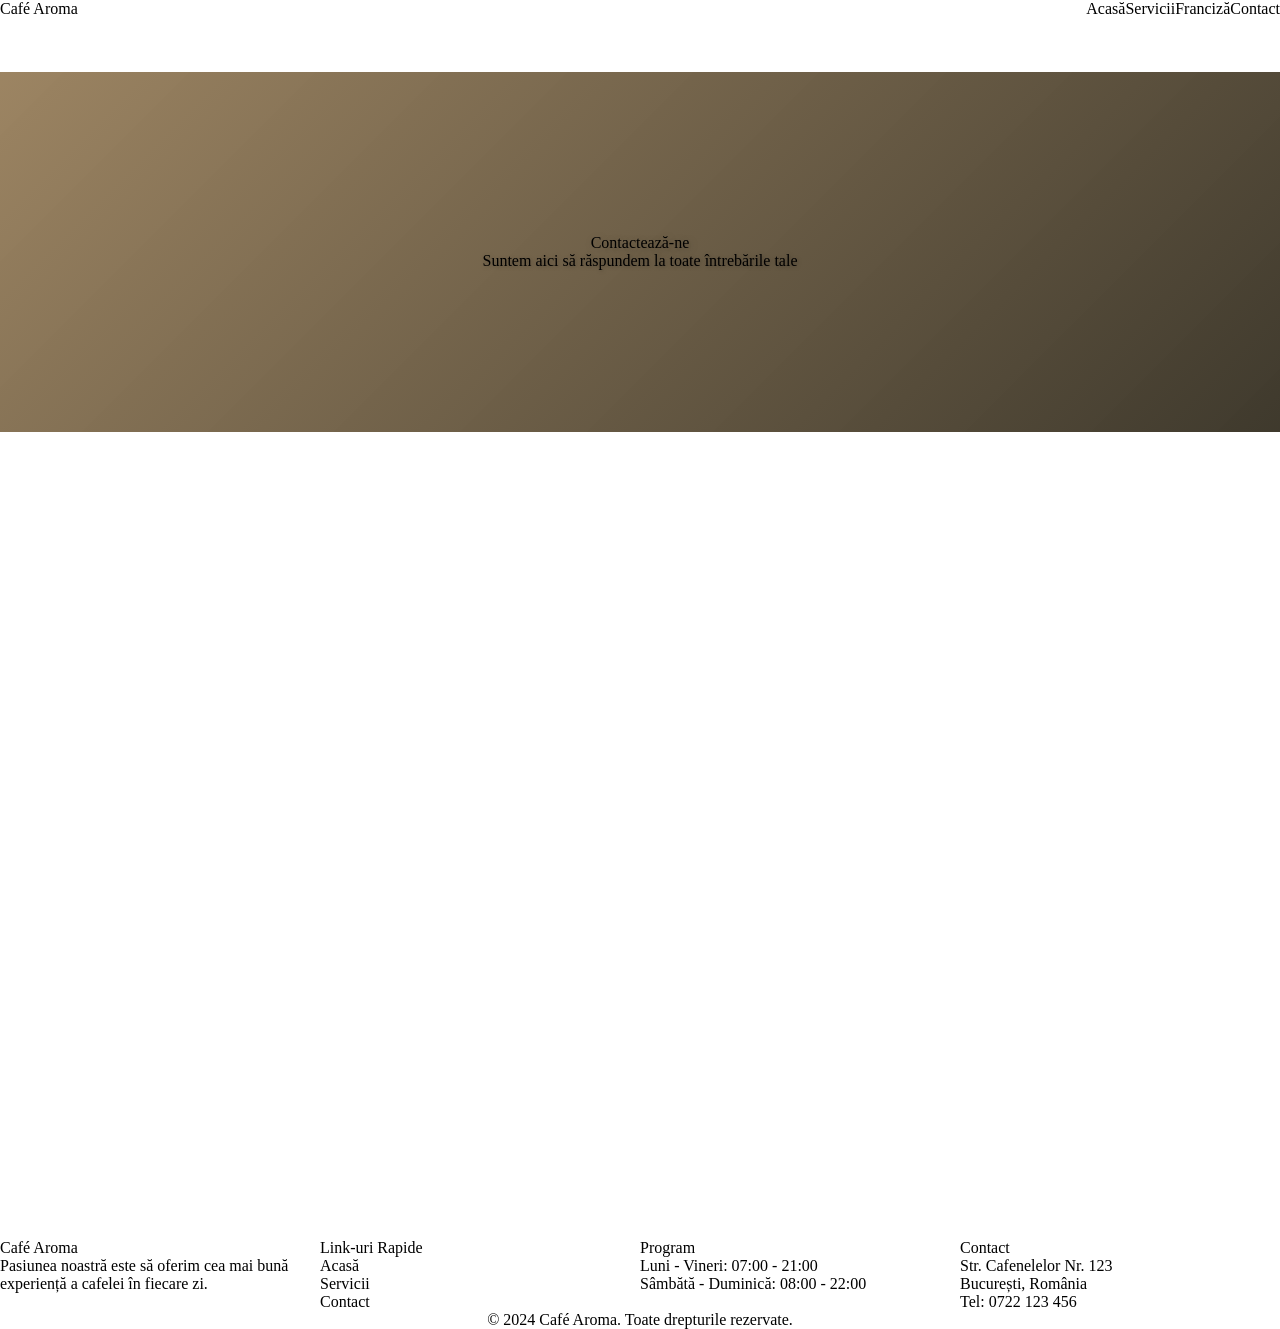
==== contact.html @ b8a7b720 "Adaugare franciza" ====
<!DOCTYPE html>
<html lang="ro">
<head>
    <meta charset="UTF-8">
    <meta name="viewport" content="width=device-width, initial-scale=1.0">
    <meta name="description" content="Contactează Café Aroma pentru rezervări, întrebări sau feedback. Suntem aici să te ajutăm să ai cea mai bună experiență.">
    <meta property="og:title" content="Contact - Café Aroma">
    <meta property="og:description" content="Trimite-ne un mesaj sau vizitează-ne la locația din București. Echipa noastră este gata să te ajute.">
    <meta property="og:image" content="https://images.pexels.com/photos/302899/pexels-photo-302899.jpeg">
    <meta property="og:type" content="website">

    <title>Contact - Café Aroma</title>

    <link rel="preconnect" href="https://fonts.googleapis.com">
    <link rel="preconnect" href="https://fonts.gstatic.com" crossorigin>
    <link href="https://fonts.googleapis.com/css2?family=Montserrat:wght@400;600;700&family=Open+Sans:wght@300;400;600&display=swap" rel="stylesheet">

    <link rel="stylesheet" href="./css/variables.css">
    <link rel="stylesheet" href="./css/main.css">
    <link rel="stylesheet" href="./css/responsive.css">
</head>
<body>
    <!-- Navigation -->
    <nav class="navbar" id="navbar">
        <div class="nav-container">
            <a href="/" class="nav-logo">Café Aroma</a>

            <button class="mobile-menu-toggle" id="mobileMenuToggle" aria-label="Toggle menu">
                <span></span>
                <span></span>
                <span></span>
            </button>

            <ul class="nav-menu" id="navMenu">
                <li class="nav-item">
                    <a href="./index.html" class="nav-link">Acasă</a>
                </li>
                <li class="nav-item">
                    <a href="./services.html" class="nav-link">Servicii</a>
                </li>
                <li class="nav-item">
                    <a href="./franchise.html" class="nav-link">Franciză</a>
                </li>
                <li class="nav-item">
                    <a href="./contact.html" class="nav-link active">Contact</a>
                </li>
            </ul>
        </div>
    </nav>

    <!-- Mobile Drawer Overlay -->
    <div class="drawer-overlay" id="drawerOverlay"></div>

    <!-- Page Header -->
    <section class="page-header">
        <div class="page-header-overlay"></div>
        <div class="page-header-content">
            <h1>Contactează-ne</h1>
            <p>Suntem aici să răspundem la toate întrebările tale</p>
        </div>
    </section>

    <!-- Contact Section -->
    <section class="section contact-section fade-in-element">
        <div class="container">
            <div class="contact-grid">
                <!-- Contact Form -->
                <div class="contact-form-wrapper">
                    <h2>Trimite-ne un Mesaj</h2>
                    <p class="form-description">Completează formularul de mai jos și îți vom răspunde în cel mai scurt timp posibil.</p>

                    <form id="contactForm" class="contact-form" novalidate>
                        <div class="form-group">
                            <label for="name">Nume Complet</label>
                            <input
                                type="text"
                                id="name"
                                name="name"
                                required
                                autocomplete="name"
                                aria-describedby="nameError">
                            <span class="error-message" id="nameError"></span>
                        </div>

                        <div class="form-group">
                            <label for="email">Adresă Email</label>
                            <input
                                type="email"
                                id="email"
                                name="email"
                                required
                                autocomplete="email"
                                aria-describedby="emailError">
                            <span class="error-message" id="emailError"></span>
                        </div>

                        <div class="form-group">
                            <label for="phone">Telefon (opțional)</label>
                            <input
                                type="tel"
                                id="phone"
                                name="phone"
                                autocomplete="tel"
                                aria-describedby="phoneError">
                            <span class="error-message" id="phoneError"></span>
                        </div>

                        <div class="form-group">
                            <label for="subject">Subiect</label>
                            <select id="subject" name="subject" required aria-describedby="subjectError">
                                <option value="">Selectează un subiect</option>
                                <option value="rezervare">Rezervare</option>
                                <option value="eveniment">Eveniment Privat</option>
                                <option value="workshop">Workshop Barista</option>
                                <option value="catering">Catering</option>
                                <option value="altele">Altele</option>
                            </select>
                            <span class="error-message" id="subjectError"></span>
                        </div>

                        <div class="form-group">
                            <label for="message">Mesaj</label>
                            <textarea
                                id="message"
                                name="message"
                                rows="5"
                                required
                                aria-describedby="messageError"></textarea>
                            <span class="error-message" id="messageError"></span>
                        </div>

                        <button type="submit" class="btn btn-primary btn-submit">
                            Trimite Mesajul
                        </button>
                    </form>
                </div>

                <!-- Contact Info -->
                <div class="contact-info-wrapper">
                    <h2>Informații de Contact</h2>

                    <div class="contact-info-card">
                        <div class="info-icon">📍</div>
                        <div class="info-content">
                            <h3>Locație</h3>
                            <p>Strada Cafenelelor Nr. 123</p>
                            <p>Sector 1, București 010101</p>
                            <p>România</p>
                        </div>
                    </div>

                    <div class="contact-info-card">
                        <div class="info-icon">📞</div>
                        <div class="info-content">
                            <h3>Telefon</h3>
                            <p><a href="tel:+40722123456">0722 123 456</a></p>
                            <p><a href="tel:+40212345678">021 234 5678</a></p>
                        </div>
                    </div>

                    <div class="contact-info-card">
                        <div class="info-icon">✉️</div>
                        <div class="info-content">
                            <h3>Email</h3>
                            <p><a href="mailto:contact@cafearoma.ro">contact@cafearoma.ro</a></p>
                            <p><a href="mailto:evenimente@cafearoma.ro">evenimente@cafearoma.ro</a></p>
                        </div>
                    </div>

                    <div class="contact-info-card">
                        <div class="info-icon">🕐</div>
                        <div class="info-content">
                            <h3>Program</h3>
                            <p><strong>Luni - Vineri:</strong><br>07:00 - 21:00</p>
                            <p><strong>Sâmbătă - Duminică:</strong><br>08:00 - 22:00</p>
                        </div>
                    </div>

                    <div class="social-links">
                        <h3>Urmărește-ne</h3>
                        <div class="social-icons">
                            <a href="#" aria-label="Facebook" class="social-icon">
                                <svg viewBox="0 0 320 512" width="20" height="20" fill="currentColor">
                                    <path d="M279.14 288l14.22-92.66h-88.91v-60.13c0-25.35 12.42-50.06 52.24-50.06h40.42V6.26S260.43 0 225.36 0c-73.22 0-121.08 44.38-121.08 124.72v70.62H22.89V288h81.39v224h100.17V288z"/>
                                </svg>
                            </a>
                            <a href="#" aria-label="Instagram" class="social-icon">
                                <svg viewBox="0 0 448 512" width="20" height="20" fill="currentColor">
                                    <path d="M224.1 141c-63.6 0-114.9 51.3-114.9 114.9s51.3 114.9 114.9 114.9S339 319.5 339 255.9 287.7 141 224.1 141zm0 189.6c-41.1 0-74.7-33.5-74.7-74.7s33.5-74.7 74.7-74.7 74.7 33.5 74.7 74.7-33.6 74.7-74.7 74.7zm146.4-194.3c0 14.9-12 26.8-26.8 26.8-14.9 0-26.8-12-26.8-26.8s12-26.8 26.8-26.8 26.8 12 26.8 26.8zm76.1 27.2c-1.7-35.9-9.9-67.7-36.2-93.9-26.2-26.2-58-34.4-93.9-36.2-37-2.1-147.9-2.1-184.9 0-35.8 1.7-67.6 9.9-93.9 36.1s-34.4 58-36.2 93.9c-2.1 37-2.1 147.9 0 184.9 1.7 35.9 9.9 67.7 36.2 93.9s58 34.4 93.9 36.2c37 2.1 147.9 2.1 184.9 0 35.9-1.7 67.7-9.9 93.9-36.2 26.2-26.2 34.4-58 36.2-93.9 2.1-37 2.1-147.8 0-184.8zM398.8 388c-7.8 19.6-22.9 34.7-42.6 42.6-29.5 11.7-99.5 9-132.1 9s-102.7 2.6-132.1-9c-19.6-7.8-34.7-22.9-42.6-42.6-11.7-29.5-9-99.5-9-132.1s-2.6-102.7 9-132.1c7.8-19.6 22.9-34.7 42.6-42.6 29.5-11.7 99.5-9 132.1-9s102.7-2.6 132.1 9c19.6 7.8 34.7 22.9 42.6 42.6 11.7 29.5 9 99.5 9 132.1s2.7 102.7-9 132.1z"/>
                                </svg>
                            </a>
                            <a href="#" aria-label="LinkedIn" class="social-icon">
                                <svg viewBox="0 0 448 512" width="20" height="20" fill="currentColor">
                                    <path d="M100.28 448H7.4V148.9h92.88zM53.79 108.1C24.09 108.1 0 83.5 0 53.8a53.79 53.79 0 0 1 107.58 0c0 29.7-24.1 54.3-53.79 54.3zM447.9 448h-92.68V302.4c0-34.7-.7-79.2-48.29-79.2-48.29 0-55.69 37.7-55.69 76.7V448h-92.78V148.9h89.08v40.8h1.3c12.4-23.5 42.69-48.3 87.88-48.3 94 0 111.28 61.9 111.28 142.3V448z"/>
                                </svg>
                            </a>
                        </div>
                    </div>
                </div>
            </div>
        </div>
    </section>

    <!-- Map Section -->
    <section class="section map-section fade-in-element">
        <div class="map-placeholder">
            <div class="map-overlay">
                <div class="map-content">
                    <h3>Vizitează-ne la Locație</h3>
                    <p>Strada Cafenelelor Nr. 123, București</p>
                    <a href="https://maps.google.com" target="_blank" class="btn btn-secondary">Deschide în Google Maps</a>
                </div>
            </div>
        </div>
    </section>

    <!-- Toast Notification -->
    <div class="toast" id="toast">
        <div class="toast-content">
            <span class="toast-icon">✓</span>
            <span class="toast-message" id="toastMessage"></span>
        </div>
        <button class="toast-close" id="toastClose" aria-label="Close notification">&times;</button>
    </div>

    <!-- Footer -->
    <footer class="footer">
        <div class="container">
            <div class="footer-grid">
                <div class="footer-col">
                    <h3>Café Aroma</h3>
                    <p>Pasiunea noastră este să oferim cea mai bună experiență a cafelei în fiecare zi.</p>
                </div>

                <div class="footer-col">
                    <h3>Link-uri Rapide</h3>
                    <ul>
                        <li><a href="./index.html">Acasă</a></li>
                        <li><a href="./services.html">Servicii</a></li>
                        <li><a href=".f/contact.html">Contact</a></li>
                    </ul>
                </div>

                <div class="footer-col">
                    <h3>Program</h3>
                    <p>Luni - Vineri: 07:00 - 21:00</p>
                    <p>Sâmbătă - Duminică: 08:00 - 22:00</p>
                </div>

                <div class="footer-col">
                    <h3>Contact</h3>
                    <p>Str. Cafenelelor Nr. 123</p>
                    <p>București, România</p>
                    <p>Tel: 0722 123 456</p>
                </div>
            </div>

            <div class="footer-bottom">
                <p>&copy; 2024 Café Aroma. Toate drepturile rezervate.</p>
            </div>
        </div>
    </footer>

    <script src="./js/main.js"></script>
    <script src="./js/form-validation.js"></script>
</body>
</html>
---- css/main.css ----
/* ===================================
   Main Stylesheet - Café Aroma
   =================================== */

/* Reset & Base Styles */
* {
  margin: 0;
  padding: 0;
  box-sizing: border-box;
}

html {
  scroll-behavior: smooth;
}

body {
  font-family: var(--font-family-body);
  font-size: var(--font-size-base);
  line-height: var(--line-height-body);
  color: var(--color-text-primary);
  background-color: var(--color-bg-primary);
  -webkit-font-smoothing: antialiased;
  -moz-osx-font-smoothing: grayscale;
}

/* Typography */
h1, h2, h3, h4, h5, h6 {
  font-family: var(--font-family-heading);
  line-height: var(--line-height-heading);
  font-weight: var(--font-weight-bold);
  margin-bottom: var(--spacing-2);
}

h1 {
  font-size: var(--font-size-5xl);
}

h2 {
  font-size: var(--font-size-4xl);
}

h3 {
  font-size: var(--font-size-2xl);
}

p {
  margin-bottom: var(--spacing-2);
}

a {
  color: var(--color-primary-600);
  text-decoration: none;
  transition: color var(--transition-base);
}

a:hover {
  color: var(--color-primary-700);
}

img {
  max-width: 100%;
  height: auto;
  display: block;
}

/* Container */
.container {
  width: 100%;
  max-width: var(--container-xl);
  margin: 0 auto;
  padding: 0 var(--spacing-3);
}

/* Navigation */
.navbar {
  position: fixed;
  top: 0;
  left: 0;
  right: 0;
  background-color: rgba(255, 255, 255, 0.95);
  backdrop-filter: blur(10px);
  -webkit-backdrop-filter: blur(10px);
  box-shadow: var(--shadow-md);
  z-index: var(--z-index-sticky);
  transition: all var(--transition-base);
}

.nav-container {
  max-width: var(--container-xl);
  margin: 0 auto;
  padding: var(--spacing-2) var(--spacing-3);
  display: flex;
  justify-content: space-between;
  align-items: center;
}

.nav-logo {
  font-family: var(--font-family-heading);
  font-size: var(--font-size-2xl);
  font-weight: var(--font-weight-bold);
  color: var(--color-primary-700);
  transition: color var(--transition-base);
}

.nav-logo:hover {
  color: var(--color-accent-500);
}

.nav-menu {
  display: flex;
  list-style: none;
  gap: var(--spacing-4);
  align-items: center;
}

.nav-link {
  font-family: var(--font-family-heading);
  font-weight: var(--font-weight-semibold);
  font-size: var(--font-size-base);
  color: var(--color-text-primary);
  padding: var(--spacing-1) var(--spacing-2);
  border-radius: var(--radius-md);
  transition: all var(--transition-base);
  position: relative;
}

.nav-link:hover {
  color: var(--color-accent-500);
  background-color: var(--color-secondary-100);
}

.nav-link.active {
  color: var(--color-accent-500);
}

.nav-link.active::after {
  content: '';
  position: absolute;
  bottom: 0;
  left: var(--spacing-2);
  right: var(--spacing-2);
  height: 2px;
  background-color: var(--color-accent-500);
}

/* Mobile Menu Toggle */
.mobile-menu-toggle {
  display: none;
  flex-direction: column;
  gap: 5px;
  background: none;
  border: none;
  cursor: pointer;
  padding: var(--spacing-1);
  z-index: var(--z-index-modal);
}

.mobile-menu-toggle span {
  display: block;
  width: 25px;
  height: 3px;
  background-color: var(--color-primary-700);
  border-radius: var(--radius-sm);
  transition: all var(--transition-base);
}

.mobile-menu-toggle.active span:nth-child(1) {
  transform: rotate(45deg) translate(8px, 8px);
}

.mobile-menu-toggle.active span:nth-child(2) {
  opacity: 0;
}

.mobile-menu-toggle.active span:nth-child(3) {
  transform: rotate(-45deg) translate(7px, -7px);
}

/* Drawer Overlay */
.drawer-overlay {
  position: fixed;
  top: 0;
  left: 0;
  right: 0;
  bottom: 0;
  background-color: rgba(0, 0, 0, 0.5);
  opacity: 0;
  visibility: hidden;
  transition: all var(--transition-base);
  z-index: calc(var(--z-index-modal) - 1);
}

.drawer-overlay.active {
  opacity: 1;
  visibility: visible;
}

/* Hero Section */
.hero {
  position: relative;
  height: 100vh;
  min-height: 600px;
  display: flex;
  align-items: center;
  justify-content: center;
  background-image: url('https://images.pexels.com/photos/302899/pexels-photo-302899.jpeg');
  background-size: cover;
  background-position: center;
  background-attachment: fixed;
}

.hero-overlay {
  position: absolute;
  top: 0;
  left: 0;
  right: 0;
  bottom: 0;
  background: linear-gradient(
    135deg,
    rgba(139, 111, 71, 0.8) 0%,
    rgba(42, 36, 22, 0.85) 100%
  );
}

.hero-content {
  position: relative;
  z-index: 1;
  text-align: center;
  color: var(--color-text-inverse);
  padding: var(--spacing-3);
  animation: fadeInUp 1s ease-out;
}

.hero-content h1 {
  font-size: clamp(var(--font-size-4xl), 6vw, var(--font-size-6xl));
  margin-bottom: var(--spacing-3);
  text-shadow: 2px 2px 8px rgba(0, 0, 0, 0.3);
}

.hero-subtitle {
  font-size: clamp(var(--font-size-lg), 2.5vw, var(--font-size-2xl));
  font-weight: var(--font-weight-light);
  margin-bottom: var(--spacing-5);
  text-shadow: 1px 1px 4px rgba(0, 0, 0, 0.3);
}

/* Page Header (for Services & Contact pages) */
.page-header {
  position: relative;
  height: 40vh;
  min-height: 300px;
  display: flex;
  align-items: center;
  justify-content: center;
  background-image: url('https://images.pexels.com/photos/1251175/pexels-photo-1251175.jpeg');
  background-size: cover;
  background-position: center;
  margin-top: 72px;
}

.page-header-overlay {
  position: absolute;
  top: 0;
  left: 0;
  right: 0;
  bottom: 0;
  background: linear-gradient(
    135deg,
    rgba(139, 111, 71, 0.85) 0%,
    rgba(42, 36, 22, 0.9) 100%
  );
}

.page-header-content {
  position: relative;
  z-index: 1;
  text-align: center;
  color: var(--color-text-inverse);
  padding: var(--spacing-3);
}

.page-header-content h1 {
  font-size: clamp(var(--font-size-3xl), 5vw, var(--font-size-5xl));
  margin-bottom: var(--spacing-2);
  text-shadow: 2px 2px 8px rgba(0, 0, 0, 0.3);
}

.page-header-content p {
  font-size: var(--font-size-lg);
  font-weight: var(--font-weight-light);
  text-shadow: 1px 1px 4px rgba(0, 0, 0, 0.3);
}

/* Buttons */
.btn {
  display: inline-block;
  padding: var(--spacing-2) var(--spacing-4);
  font-family: var(--font-family-heading);
  font-size: var(--font-size-base);
  font-weight: var(--font-weight-semibold);
  text-align: center;
  text-decoration: none;
  border: none;
  border-radius: var(--radius-lg);
  cursor: pointer;
  transition: all var(--transition-base);
  box-shadow: var(--shadow-md);
}

.btn-primary {
  background-color: var(--color-accent-500);
  color: white;
}

.btn-primary:hover {
  background-color: var(--color-accent-600);
  transform: translateY(-2px);
  box-shadow: var(--shadow-lg);
}

.btn-secondary {
  background-color: var(--color-secondary-200);
  color: var(--color-primary-800);
}

.btn-secondary:hover {
  background-color: var(--color-secondary-300);
  transform: translateY(-2px);
  box-shadow: var(--shadow-lg);
}

/* Section */
.section {
  padding: var(--spacing-10) 0;
}

.section-header {
  text-align: center;
  margin-bottom: var(--spacing-8);
}

.section-header h2 {
  color: var(--color-primary-800);
  margin-bottom: var(--spacing-2);
}

.section-divider {
  width: 80px;
  height: 4px;
  background: linear-gradient(
    90deg,
    var(--color-accent-500),
    var(--color-primary-600)
  );
  margin: 0 auto var(--spacing-3);
  border-radius: var(--radius-full);
}

.section-description {
  font-size: var(--font-size-lg);
  color: var(--color-text-secondary);
  max-width: 600px;
  margin: 0 auto;
}

/* About Section */
.about-section {
  background-color: var(--color-bg-secondary);
}

.about-grid {
  display: grid;
  grid-template-columns: 1fr 1fr;
  gap: var(--spacing-8);
  align-items: center;
}

.about-image img {
  border-radius: var(--radius-xl);
  box-shadow: var(--shadow-xl);
  width: 100%;
  height: 500px;
  object-fit: cover;
}

.about-content h3 {
  color: var(--color-primary-800);
  margin-bottom: var(--spacing-3);
}

.about-content p {
  color: var(--color-text-secondary);
  margin-bottom: var(--spacing-3);
}

.stats-grid {
  display: grid;
  grid-template-columns: repeat(3, 1fr);
  gap: var(--spacing-3);
  margin-top: var(--spacing-5);
}

.stat-item {
  text-align: center;
  padding: var(--spacing-3);
  background-color: white;
  border-radius: var(--radius-lg);
  box-shadow: var(--shadow-md);
}

.stat-number {
  display: block;
  font-family: var(--font-family-heading);
  font-size: var(--font-size-3xl);
  font-weight: var(--font-weight-bold);
  color: var(--color-accent-500);
  margin-bottom: var(--spacing-1);
}

.stat-label {
  display: block;
  font-size: var(--font-size-sm);
  color: var(--color-text-secondary);
  font-weight: var(--font-weight-semibold);
}

/* Features Section */
.features-grid {
  display: grid;
  grid-template-columns: repeat(auto-fit, minmax(250px, 1fr));
  gap: var(--spacing-4);
}

.feature-card {
  background-color: white;
  padding: var(--spacing-5);
  border-radius: var(--radius-xl);
  box-shadow: var(--shadow-md);
  text-align: center;
  transition: all var(--transition-base);
}

.feature-card:hover {
  transform: translateY(-8px);
  box-shadow: var(--shadow-xl);
}

.feature-icon {
  font-size: var(--font-size-5xl);
  margin-bottom: var(--spacing-3);
}

.feature-card h3 {
  color: var(--color-primary-800);
  margin-bottom: var(--spacing-2);
}

.feature-card p {
  color: var(--color-text-secondary);
  margin-bottom: 0;
}

/* Services Section */
.services-grid {
  display: grid;
  gap: var(--spacing-6);
}

.service-card {
  background-color: white;
  border-radius: var(--radius-xl);
  box-shadow: var(--shadow-lg);
  overflow: hidden;
  display: grid;
  grid-template-columns: 400px 1fr;
  transition: all var(--transition-base);
}

.service-card:hover {
  transform: translateY(-4px);
  box-shadow: var(--shadow-2xl);
}

.service-image {
  height: 100%;
  overflow: hidden;
}

.service-image img {
  width: 100%;
  height: 100%;
  object-fit: cover;
  transition: transform var(--transition-slow);
}

.service-card:hover .service-image img {
  transform: scale(1.05);
}

.service-content {
  padding: var(--spacing-5);
}

.service-content h3 {
  color: var(--color-primary-800);
  margin-bottom: var(--spacing-2);
}

.service-content p {
  color: var(--color-text-secondary);
  margin-bottom: var(--spacing-3);
}

.service-list {
  list-style: none;
  margin-top: var(--spacing-3);
}

.service-list li {
  padding: var(--spacing-1) 0;
  color: var(--color-text-secondary);
  position: relative;
  padding-left: var(--spacing-3);
}

.service-list li::before {
  content: '✓';
  position: absolute;
  left: 0;
  color: var(--color-accent-500);
  font-weight: var(--font-weight-bold);
}

/* Pricing Section */
.pricing-section {
  background-color: var(--color-bg-secondary);
}

.pricing-grid {
  display: grid;
  grid-template-columns: repeat(auto-fit, minmax(300px, 1fr));
  gap: var(--spacing-4);
}

.pricing-card {
  background-color: white;
  padding: var(--spacing-5);
  border-radius: var(--radius-xl);
  box-shadow: var(--shadow-lg);
}

.pricing-card h3 {
  color: var(--color-primary-800);
  text-align: center;
  margin-bottom: var(--spacing-4);
  padding-bottom: var(--spacing-2);
  border-bottom: 2px solid var(--color-accent-500);
}

.price-list {
  display: flex;
  flex-direction: column;
  gap: var(--spacing-2);
}

.price-item {
  display: flex;
  justify-content: space-between;
  align-items: center;
  padding: var(--spacing-2);
  border-radius: var(--radius-md);
  transition: background-color var(--transition-base);
}

.price-item:hover {
  background-color: var(--color-secondary-100);
}

.price {
  font-family: var(--font-family-heading);
  font-weight: var(--font-weight-bold);
  color: var(--color-accent-500);
}

/* Contact Section */
.contact-grid {
  display: grid;
  grid-template-columns: 1.5fr 1fr;
  gap: var(--spacing-8);
}

.contact-form-wrapper h2,
.contact-info-wrapper h2 {
  color: var(--color-primary-800);
  margin-bottom: var(--spacing-2);
}

.form-description {
  color: var(--color-text-secondary);
  margin-bottom: var(--spacing-4);
}

/* Contact Form */
.contact-form {
  display: flex;
  flex-direction: column;
  gap: var(--spacing-3);
}

.form-group {
  display: flex;
  flex-direction: column;
}

.form-group label {
  font-weight: var(--font-weight-semibold);
  color: var(--color-text-primary);
  margin-bottom: var(--spacing-1);
  font-size: var(--font-size-sm);
}

.form-group input,
.form-group select,
.form-group textarea {
  padding: var(--spacing-2);
  border: 2px solid var(--color-border-light);
  border-radius: var(--radius-md);
  font-family: var(--font-family-body);
  font-size: var(--font-size-base);
  transition: all var(--transition-base);
}

.form-group input:focus,
.form-group select:focus,
.form-group textarea:focus {
  outline: none;
  border-color: var(--color-accent-500);
  box-shadow: 0 0 0 3px rgba(245, 124, 0, 0.1);
}

.form-group input.error,
.form-group select.error,
.form-group textarea.error {
  border-color: var(--color-error-500);
}

.error-message {
  color: var(--color-error-600);
  font-size: var(--font-size-sm);
  margin-top: var(--spacing-1);
  min-height: 20px;
  display: block;
}

.btn-submit {
  margin-top: var(--spacing-2);
  width: 100%;
}

/* Contact Info */
.contact-info-wrapper {
  display: flex;
  flex-direction: column;
  gap: var(--spacing-3);
}

.contact-info-card {
  background-color: var(--color-bg-secondary);
  padding: var(--spacing-4);
  border-radius: var(--radius-lg);
  display: flex;
  gap: var(--spacing-3);
  transition: all var(--transition-base);
}

.contact-info-card:hover {
  background-color: var(--color-secondary-200);
  transform: translateX(4px);
}

.info-icon {
  font-size: var(--font-size-3xl);
  flex-shrink: 0;
}

.info-content h3 {
  font-size: var(--font-size-lg);
  color: var(--color-primary-800);
  margin-bottom: var(--spacing-1);
}

.info-content p {
  color: var(--color-text-secondary);
  margin-bottom: var(--spacing-1);
  font-size: var(--font-size-sm);
}

.info-content a {
  color: var(--color-accent-500);
  font-weight: var(--font-weight-semibold);
}

.info-content a:hover {
  text-decoration: underline;
}

/* Social Links */
.social-links {
  margin-top: var(--spacing-2);
}

.social-links h3 {
  font-size: var(--font-size-lg);
  color: var(--color-primary-800);
  margin-bottom: var(--spacing-2);
}

.social-icons {
  display: flex;
  gap: var(--spacing-2);
}

.social-icon {
  display: flex;
  align-items: center;
  justify-content: center;
  width: 50px;
  height: 50px;
  background-color: var(--color-primary-600);
  color: white;
  border-radius: var(--radius-full);
  font-weight: var(--font-weight-bold);
  transition: all var(--transition-base);
}

.social-icon:hover {
  background-color: var(--color-accent-500);
  transform: translateY(-4px);
  box-shadow: var(--shadow-lg);
}

/* Map Section */
.map-section {
  padding: 0;
}

.map-placeholder {
  position: relative;
  height: 400px;
  background-image: url('https://images.pexels.com/photos/2662116/pexels-photo-2662116.jpeg');
  background-size: cover;
  background-position: center;
}

.map-overlay {
  position: absolute;
  top: 0;
  left: 0;
  right: 0;
  bottom: 0;
  background-color: rgba(139, 111, 71, 0.85);
  display: flex;
  align-items: center;
  justify-content: center;
}

.map-content {
  text-align: center;
  color: white;
  padding: var(--spacing-3);
}

.map-content h3 {
  font-size: var(--font-size-3xl);
  margin-bottom: var(--spacing-2);
  color: white;
}

.map-content p {
  font-size: var(--font-size-lg);
  margin-bottom: var(--spacing-4);
}

/* Toast Notification */
.toast {
  position: fixed;
  bottom: -100px;
  right: var(--spacing-3);
  background-color: var(--color-success-600);
  color: white;
  padding: var(--spacing-3) var(--spacing-4);
  border-radius: var(--radius-lg);
  box-shadow: var(--shadow-xl);
  display: flex;
  align-items: center;
  gap: var(--spacing-2);
  z-index: var(--z-index-modal);
  transition: all var(--transition-base);
  min-width: 300px;
  max-width: 500px;
}

.toast.show {
  bottom: var(--spacing-3);
}

.toast-content {
  display: flex;
  align-items: center;
  gap: var(--spacing-2);
  flex: 1;
}

.toast-icon {
  font-size: var(--font-size-2xl);
  font-weight: var(--font-weight-bold);
}

.toast-message {
  font-weight: var(--font-weight-semibold);
}

.toast-close {
  background: none;
  border: none;
  color: white;
  font-size: var(--font-size-2xl);
  cursor: pointer;
  padding: 0;
  width: 30px;
  height: 30px;
  display: flex;
  align-items: center;
  justify-content: center;
  border-radius: var(--radius-md);
  transition: background-color var(--transition-base);
}

.toast-close:hover {
  background-color: rgba(255, 255, 255, 0.2);
}

/* CTA Section */
.cta-section {
  background: linear-gradient(
    135deg,
    var(--color-primary-700),
    var(--color-primary-900)
  );
  color: white;
  text-align: center;
}

.cta-content h2 {
  color: white;
  font-size: clamp(var(--font-size-3xl), 4vw, var(--font-size-5xl));
  margin-bottom: var(--spacing-3);
}

.cta-content p {
  font-size: var(--font-size-lg);
  margin-bottom: var(--spacing-5);
  opacity: 0.95;
}

/* Footer */
.footer {
  background-color: var(--color-primary-900);
  color: var(--color-secondary-200);
  padding: var(--spacing-8) 0 var(--spacing-4);
}

.footer-grid {
  display: grid;
  grid-template-columns: repeat(auto-fit, minmax(250px, 1fr));
  gap: var(--spacing-6);
  margin-bottom: var(--spacing-6);
}

.footer-col h3 {
  color: var(--color-secondary-100);
  font-size: var(--font-size-lg);
  margin-bottom: var(--spacing-3);
}

.footer-col p {
  font-size: var(--font-size-sm);
  line-height: var(--line-height-relaxed);
  margin-bottom: var(--spacing-2);
}

.footer-col ul {
  list-style: none;
}

.footer-col ul li {
  margin-bottom: var(--spacing-2);
}

.footer-col a {
  color: var(--color-secondary-200);
  font-size: var(--font-size-sm);
  transition: color var(--transition-base);
}

.footer-col a:hover {
  color: var(--color-accent-400);
}

.footer-bottom {
  padding-top: var(--spacing-4);
  border-top: 1px solid var(--color-primary-700);
  text-align: center;
}

.footer-bottom p {
  font-size: var(--font-size-sm);
  margin: 0;
}

/* Scroll Animations */
.fade-in-element {
  opacity: 0;
  transform: translateY(30px);
  transition: all 0.8s ease-out;
}

.fade-in-element.visible {
  opacity: 1;
  transform: translateY(0);
}

/* ===================================
   Franchise Page Styles
   =================================== */

/* Franchise Overview Section */
.franchise-overview {
  background-color: var(--color-bg-secondary);
}

/* Benefits Grid */
.benefits-grid {
  display: grid;
  grid-template-columns: repeat(auto-fit, minmax(300px, 1fr));
  gap: var(--spacing-5);
}

.benefit-card {
  background-color: white;
  padding: var(--spacing-5);
  border-radius: var(--radius-xl);
  box-shadow: var(--shadow-md);
  text-align: center;
  transition: all var(--transition-base);
  border-top: 4px solid var(--color-accent-500);
}

.benefit-card:hover {
  transform: translateY(-8px);
  box-shadow: var(--shadow-xl);
}

.benefit-icon {
  font-size: var(--font-size-5xl);
  margin-bottom: var(--spacing-3);
  display: block;
}

.benefit-card h3 {
  color: var(--color-primary-800);
  margin-bottom: var(--spacing-2);
  font-size: var(--font-size-xl);
}

.benefit-card p {
  color: var(--color-text-secondary);
  margin-bottom: 0;
  font-size: var(--font-size-sm);
  line-height: var(--line-height-relaxed);
}

/* Requirements Grid */
.requirements-grid {
  display: grid;
  grid-template-columns: repeat(auto-fit, minmax(320px, 1fr));
  gap: var(--spacing-5);
}

.requirement-card {
  background-color: white;
  padding: var(--spacing-5);
  border-radius: var(--radius-xl);
  box-shadow: var(--shadow-md);
  border-left: 5px solid var(--color-accent-500);
  transition: all var(--transition-base);
}

.requirement-card:hover {
  box-shadow: var(--shadow-lg);
  transform: translateX(4px);
}

.requirement-card h3 {
  color: var(--color-primary-800);
  margin-bottom: var(--spacing-3);
  font-size: var(--font-size-lg);
  padding-bottom: var(--spacing-2);
  border-bottom: 2px solid var(--color-secondary-200);
}

.requirement-content {
  text-align: left;
}

.requirement-list {
  list-style: none;
  display: flex;
  flex-direction: column;
  gap: var(--spacing-2);
}

.requirement-list li {
  color: var(--color-text-secondary);
  font-size: var(--font-size-sm);
  padding-left: var(--spacing-3);
  position: relative;
  line-height: var(--line-height-relaxed);
}

.requirement-list li::before {
  content: '→';
  position: absolute;
  left: 0;
  color: var(--color-accent-500);
  font-weight: var(--font-weight-bold);
}

/* Process Timeline */
.process-timeline {
  display: grid;
  grid-template-columns: repeat(auto-fit, minmax(220px, 1fr));
  gap: var(--spacing-4);
  position: relative;
  padding: var(--spacing-5) 0;
}

.process-step {
  background-color: white;
  padding: var(--spacing-5);
  border-radius: var(--radius-lg);
  box-shadow: var(--shadow-md);
  text-align: center;
  transition: all var(--transition-base);
  position: relative;
}

.process-step:hover {
  transform: translateY(-4px);
  box-shadow: var(--shadow-lg);
}

.step-number {
  display: flex;
  align-items: center;
  justify-content: center;
  width: 50px;
  height: 50px;
  background: linear-gradient(
    135deg,
    var(--color-accent-500),
    var(--color-primary-600)
  );
  color: white;
  border-radius: var(--radius-full);
  font-size: var(--font-size-2xl);
  font-weight: var(--font-weight-bold);
  margin: 0 auto var(--spacing-3);
  font-family: var(--font-family-heading);
}

.process-step h3 {
  color: var(--color-primary-800);
  margin-bottom: var(--spacing-2);
  font-size: var(--font-size-lg);
}

.process-step p {
  color: var(--color-text-secondary);
  font-size: var(--font-size-sm);
  margin-bottom: 0;
  line-height: var(--line-height-relaxed);
}

/* Franchise Process Section */
.franchise-process {
  background-color: var(--color-bg-secondary);
}

/* CTA Box */
.cta-box {
  background: linear-gradient(
    135deg,
    var(--color-accent-500),
    var(--color-primary-600)
  );
  color: white;
  padding: var(--spacing-8);
  border-radius: var(--radius-xl);
  text-align: center;
  box-shadow: var(--shadow-xl);
  margin: var(--spacing-6) auto;
}

.cta-box h2 {
  color: white;
  font-size: clamp(var(--font-size-2xl), 4vw, var(--font-size-4xl));
  margin-bottom: var(--spacing-3);
}

.cta-box p {
  font-size: var(--font-size-lg);
  margin-bottom: var(--spacing-5);
  opacity: 0.95;
  max-width: 600px;
  margin-left: auto;
  margin-right: auto;
}

.cta-box div {
  display: flex;
  gap: var(--spacing-3);
  justify-content: center;
  flex-wrap: wrap;
}

.cta-box .btn {
  min-width: 200px;
}

/* Keyframe Animations */
@keyframes fadeInUp {
  from {
    opacity: 0;
    transform: translateY(30px);
  }
  to {
    opacity: 1;
    transform: translateY(0);
  }
}
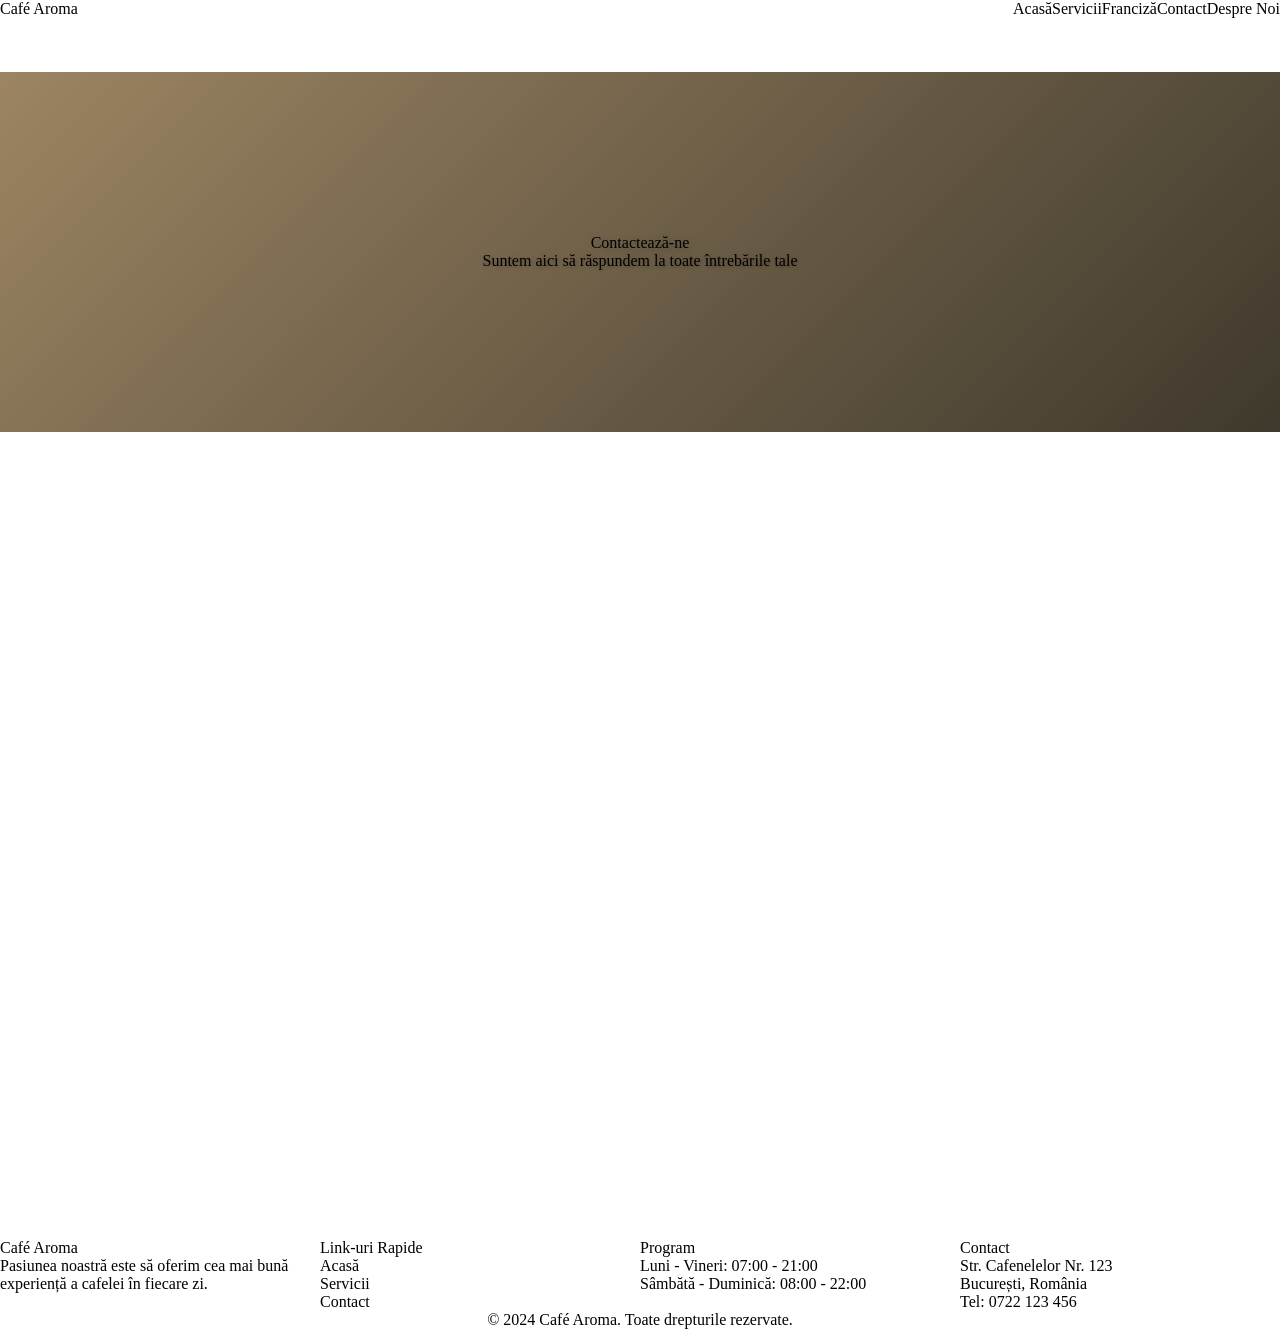
==== commit cbba2825: "pagina about am creat pagina about.html si am modificat navbarul(am adaugat link catre pagina despre" ====
--- a/contact.html
+++ b/contact.html
@@ -44,6 +44,7 @@
                 <li class="nav-item">
                     <a href="./contact.html" class="nav-link active">Contact</a>
                 </li>
+                <li><a href="about.html">Despre Noi</a></li>
             </ul>
         </div>
     </nav>
